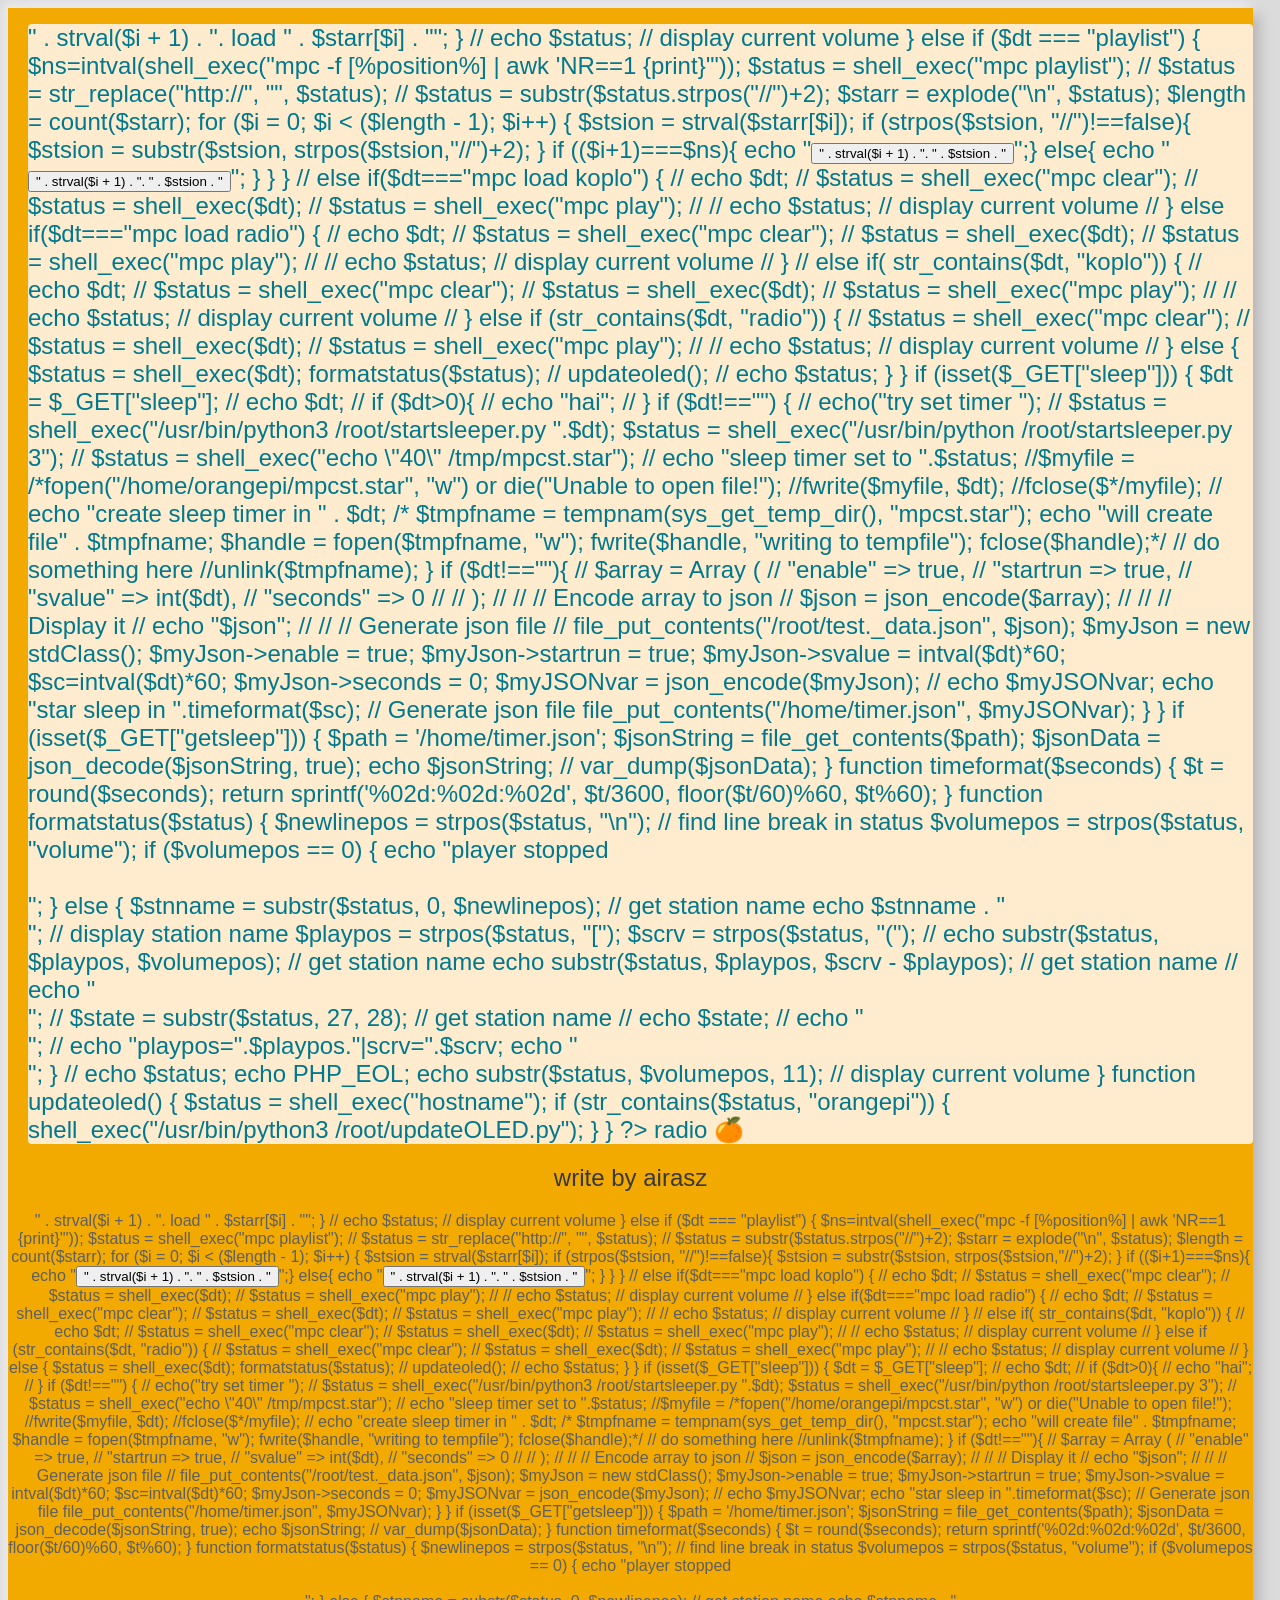
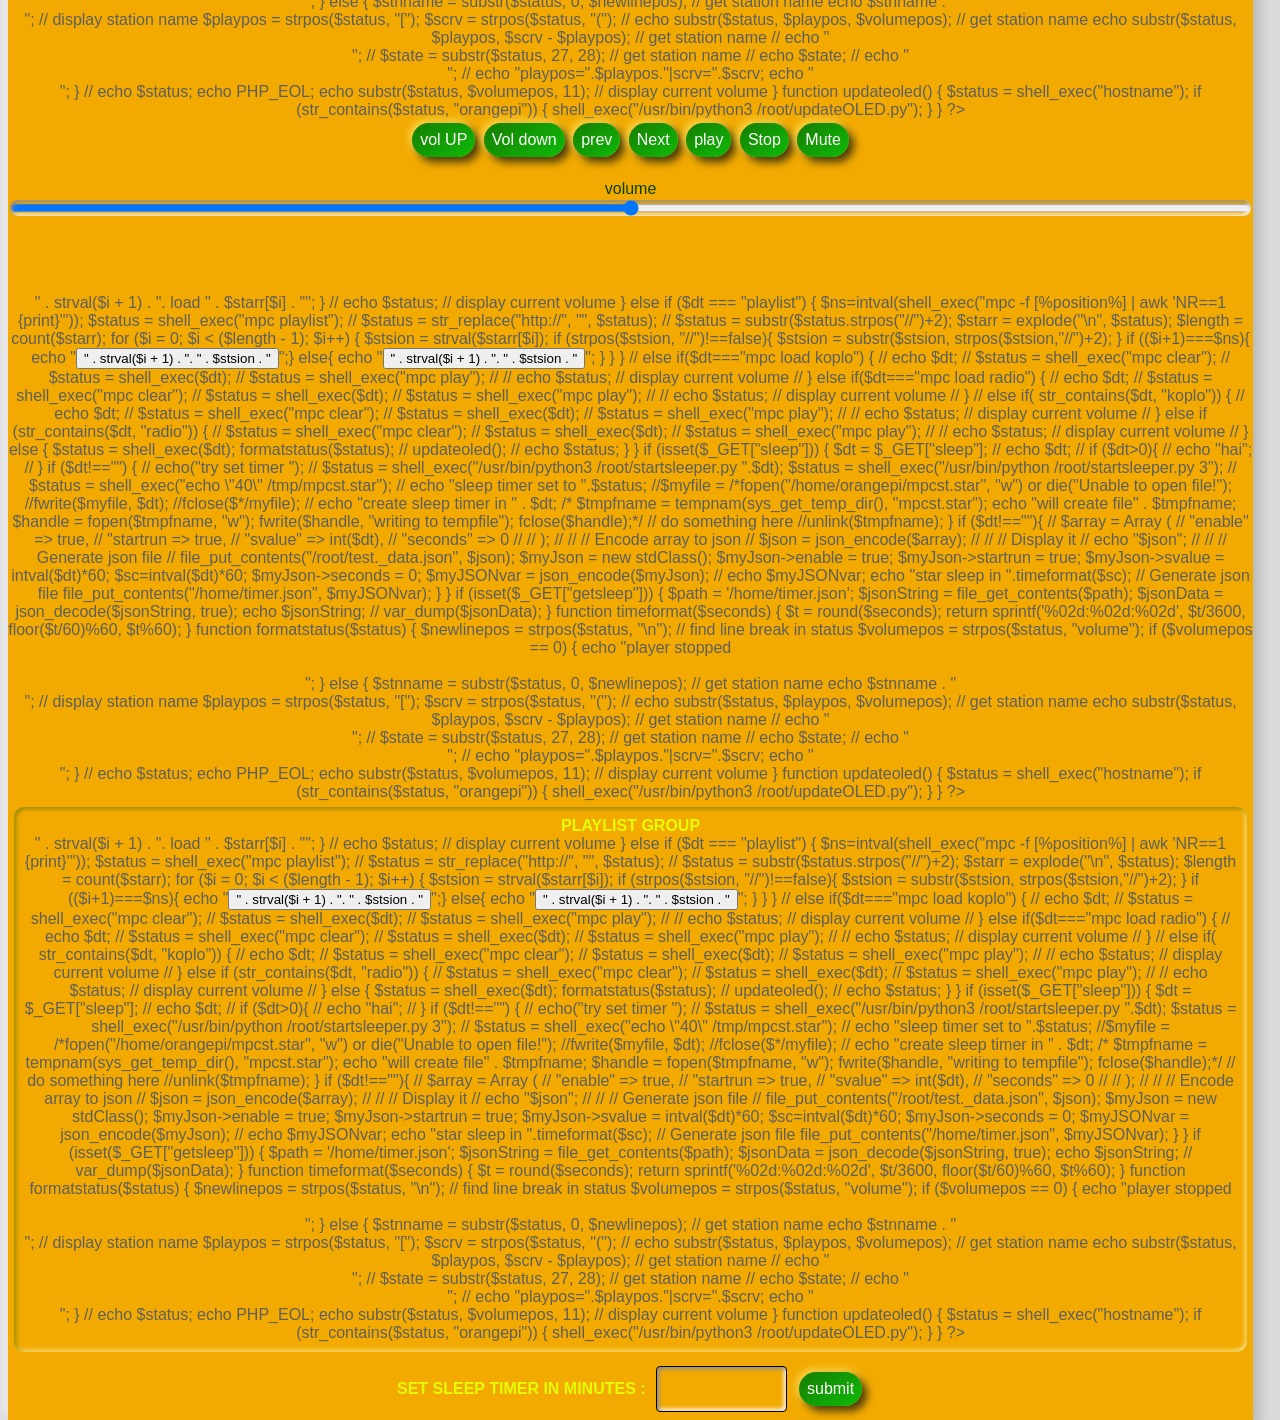
==== webserver/apache-php/index.html @ 3d8550b6 "moving to subfolder" ====
<!DOCTYPE html>
<!--
design by airasz
-->
<html>
  <head>
    <title>oradio v 0.1</title>
    <link rel="shortcut icon" type="image/x-icon" href="favicon.ico" />
    <meta name="viewport" content="width=device-width, initial-scale=1">
    <meta http-equiv="cache-control" content="no-cache" />
    <meta http-equiv="Pragma" content="no-cache" />
    <meta http-equiv="Cache-Control" content="no-store" />
    <link rel="stylesheet" type="text/css" href="radio.css  ">
    <link rel="stylesheet" type="text/css" href="style.css">
    <link rel="stylesheet" type="text/css" id="colorscheme">
    <script src="oradio.js"></script>
    <!-- <link rel="script" type="text/js" href="app.js"> -->
    <!-- <script type="text/javascript" src="https://unpkg.com/xlsx@0.15.1/dist/xlsx.full.min.js"></script> -->
    <!-- <script src="https://cdnjs.cloudflare.com/ajax/libs/xlsx/0.17.5/xlsx.min.js"></script> -->
    <!-- <script type="text/javascript" src="xlsx.full.js"></script> -->
    <!-- <script type="text/javascript" src="xlsx.min.js"></script> -->
  </head>
  <body onload="loadonce()" style="background-color: #dbdbdb;">
    <div id="loading" style="position: fixed; z-index: 1000; width: 100vw;
height: 100vh; top: 0; left: 0; display: flex; justify-content: center;
align-items: center; display: none;">
      <span>Wait...</span>
      <!-- Loading spinner goes here -->
    </div>
    <div class="main">
      <div class="card_switch">
        <h1 id="title">oradio</h1>
        <h2 id="cname">write by airasz</h2>
        <!-- <div id="info" style="min-height: 1cm;"></div> -->
        <div class="card-body" id="card-body">
          <div id="radiostatus"></div>
          <div id="sleepinfo"></div>
        </div>
        <!-- and class card-body-->
        <button class="button1" onclick="sendcmd('mpc volume %2B5')">
          <a>vol UP</a>
        </button>
        <button class="button1" onclick="sendcmd('mpc volume %2D5')">
          <a>Vol down</a>
        </button>
        <button class="button1" onclick="sendcmd('mpc prev')">
          <a>prev</a>
        </button>
        <button class="button1" onclick="sendcmd('mpc next')">
          <a>Next</a>
        </button>
        <button class="button1" id="bplay" onclick="sendcmd('mpc toggle')">
          <a>play/pause</a>
        </button>
        <button class="button1" id="bstop   " onclick="sendcmd('mpc stop')">
          <a>Stop</a>
        </button>
        <button class="button1" onclick="sendcmd('mpc volume 0')">
          <a>Mute</a>
        </button>
        <br>
        <div class="card-body text-center" style="margin-bottom: 10px;">
          <div class="contr" style="display: grid;">
            <p3>volume</p3>
            <input id="svol" type="range" min="0" max="100" value="%volume%" class="slider" name="set_volume" onchange="setvol()" style="min-width: 280px;">
          </div>
        </div>
        <p>
          <br>
        <p>
        <div style="display: none;">
          <button class="button1" onclick="sendcmd('mpc play 1')">
            <a>Radio Rodja Low</a>
          </button>
          <button class="button1" onclick="sendcmd('mpc play 2')">
            <a>Radio Radio Muslim Jogja</a>
          </button>
          <button class="button1" onclick="sendcmd('mpc play 3')">
            <a>Radio Kita Cirebon</a>
          </button>
          <button class="button1" onclick="sendcmd('mpc play 4')">
            <a>Radio Idzaatulkhair Ponorogo</a>
          </button>
          <button class="button1" onclick="sendcmd('mpc play 5')">
            <a>Radio DCS Madiun</a>
          </button>
          <button class="button1" onclick="sendcmd('mpc play 6')">
            <a>Radio Madinah 107.7 FM Madiun</a>
          </button>
          <button class="button1" onclick="sendcmd('mpc play 7')">
            <a>Radio Rodja Bandung</a>
          </button>
          <button class="button1" onclick="sendcmd('mpc play 8')">
            <a>Radio Hidayah 103.4 FM Pekanbaru</a>
          </button>
          <button class="button1" onclick="sendcmd('mpc play 9')">
            <a>Radio Rodja Majalengka</a>
          </button>
          <button class="button1" onclick="sendcmd('mpc play 10')">
            <a>Rodja TV</a>
          </button>
          <button class="button1" onclick="sendcmd('mpc play 11')">
            <a>Radio Tarbiyah Sunnah</a>
          </button>
          <button class="button1" onclick="sendcmd('mpc play 12')">
            <a>Radio Shahabat Muslim</a>
          </button>
          <button class="button1" onclick="sendcmd('mpc play 13')">
            <a>Radio Muadz</a>
          </button>
          <button class="button1" onclick="sendcmd('mpc play 14')">
            <a>Radio Rodja HQ</a>
          </button>
          <button class="button1" onclick="sendcmd('mpc play 15')">
            <a>Radio Suara Al-Iman</a>
          </button>
          </a>
          </button>
        </div>
        <div class="buttonstation" id="stations"></div>
        <div class="groupbox">
          <p4>Playlist Group</p4>
          <div class="buttonstation" id="playlists"></div>
        </div>
        <div>
                <div class="ceditbox" id="cedit1">
                  <p4>
                    set sleep timer in minutes :
                  </p4>
                  <input class="form_data" type="text" id="tval" name="nama" onfocus="this.value=''"
                    style="color:darkslategray;min-width: 3cm;align-content: flex-start;"><br>
                    <button type="button" name="submit" id="submit" class="button1" onclick="setsleep(); return true;">submit</button>
                </div>
        </div>
        <!-- <div><p>play url</p><div style="display: flex;"><input id="purl" type="text" class="slider" name="playurl" onclick="playurl()"
                        style="min-width: 280px;"><button class="button1" onclick="playurl()"><a>play</a></button></div></div> -->
      </div>
      <!-- and class card_switch-->
    </div>
    <!-- end div main -->
  </body>
  <script>
    // document.getElementById("defaultOpen").click();
  </script>
  <script type="application/javascript"></script>
</html>
---- webserver/apache-php/radio.css ----
body {
    background-color: lightblue;
    font-family: Arial, Helvetica, sans-serif;
}

h1 {
    color: navy;
    margin-left: 20px;
    font-size: 150%
}

ul {
    list-style-type: none;
    margin: 0;
    margin-left: -10px;
    overflow: hidden;
    background-color: #2C3E50;
    position: fixed;
    top: 0;
    width: 100%;
    z-index: 100;
}

li .pull-left {
    float: left;
}

li .pull-right {
    float: right;
}

li a {
    display: block;
    color: white;
    text-align: center;
    padding: 14px 16px;
    text-decoration: none;
}

li a:hover,
a.active {
    background-color: #111;
}

.button {
    min-width: 90px;
    height: 30px;
    background-color: #128F76;
    border: none;
    color: white;
    text-align: center;
    text-decoration: none;
    display: inline-block;
    font-size: 16px;
    margin: 8px 2px;
    cursor: pointer;
    border-radius: 10px;
    white-space: nowrap;
}

.buttonr {
    background-color: #D62C1A;
}

.buttons {
    background-color: #8F8C8A;
}

.select {
    width: 160px;
    height: 32px;
    padding: 5px;
    background: white;
    font-size: 16px;
    line-height: 1;
    border: 1;
    border-radius: 5px;
    -webkit-border-radius: 5px;
    -moz-border-radius: 5px;
    -webkit-appearance: none;
    border: 1px solid black;
    border-radius: 10px;
}

.selectw {
    width: 410px;
}

input[type="text"] {
    margin: 0;
    height: 28px;
    background: white;
    font-size: 16px;
    appearance: none;
    box-shadow: none;
    border-radius: 5px;
    -webkit-border-radius: 5px;
    -moz-border-radius: 5px;
    -webkit-appearance: none;
    border: 1px solid black;
    border-radius: 10px;
}

input[type="text"]:focus {
    outline: none;
}

input[type=submit] {
    width: 200px;
    height: 40px;
    background-color: #128F76;
    border: none;
    color: white;
    text-align: center;
    text-decoration: none;
    display: inline-block;
    font-size: 16px;
    margin: 4px 2px;
    cursor: pointer;
    border-radius: 5px;
}

textarea {
    width: 80;
    height: 25;
    border: 1px solid black;
    border-radius: 10px;
    padding: 5px;
    font-family: Courier, "Lucida Console", monospace;
    background-color: white;
    resize: none;
}



/* .slider{
    background: none;
    
} */
/* .cont_slider{
           border-radius: 14px;
    -webkit-appearance: none;
    width: 100%;
    max-width: 300px;
    height: 24px;
    background: #e4e3e3;
    outline: none;
    opacity: 0.7;
    padding-top: 2px;
    -webkit-transition: .2s;
    transition:  0.2s;
               box-shadow:  inset 4px 3px 4px #a3a3a3,inset -4px -3px 4px rgb(255, 255, 255); 

} */

.slider:hover {
    opacity: 1;
}

.slider::-webkit-slider-thumb {
    -webkit-appearance: none;
    appearance: none;
    width: 25px;
    height: 25px;
    background: #04AA6D;
    cursor: pointer;
}


.slider::-moz-range-thumb {
    width: 22px;
    height: 22px;
    /* background: rgb(255, 255, 255); */
    cursor: pointer;
    border: 0px;
    border-radius: 14px;
    background: linear-gradient(145deg, #ffffff, #d8d6d6);
    box-shadow: 5px 5px 8px #8a8a8a, -2px -2px 8px #fff;
}
---- webserver/apache-php/style.css ----
:root {
  --out_wide: 15px 15px 30px #919191, -15px -15px 30px #ffffff;
  --out_short: 6px 6px 16px #919191, -6px -6px 10px #ffffff;
  --ins: inset 2px 2px 4px #8a8a8a, inset -2px -2px 4px rgb(255, 255, 255);
}

html {
  font-family: Arial;
  display: inline-block;
  margin: 0px auto;
  text-align: center;
  height: 100%;
}

.main {
  display: flex;
  /* box-shadow: 6px 6px 12px #b3b0b0, -2px -2px 12px #fff; */
  /* border-radius: 10px; */
}

h1 {
  color: rgb(0, 120, 141);
  font-family: Arial, Helvetica, sans-serif;
  text-align: left;
  font-weight: lighter;
  /* font-size: 56px; */
  /* padding: 0vh; */
}

p {
  font-size: 1.5rem;
}

input[type="submit"],
input[type="reset"],
input[type="option"] {
  border: chartreuse;
  border: solid 0px orange;
  color: rgb(107, 107, 106);
  padding: 10px;
  text-align: center;
  text-decoration: none;
  border-radius: 30px;
  display: flexbox;
  font-size: 16px;
  margin: 4px 2px;
  font-weight: bold;
  cursor: pointer;
  background: linear-gradient(145deg, #d3d3d3, #ffffff);
  box-shadow:
    5px 5px 8px #8a8a8a,
    -2px -2px 8px #fff;
}

input[type="text"] {
  /* width: 10%; */
  /* min-width: 1cm; */
  display: flex;
  width: 2cm;
  padding: 8px 8px;
  margin: 8px 0;
  margin-right: 10px;
  margin-left: 10px;
  /* box-sizing: border-box; */
  /* border: 0px solid rgb(184, 204, 0); */
  border-radius: 4px;
  /* background-color: rgb(233, 231, 231); */
  background-color: transparent;
  /* color: rgb(0, 75, 4); */
  text-size-adjust: 32px;
  text-align: center;
  /* border-radius: 50px; */
  /* background: linear-gradient(145deg, #d3d3d3, #ffffff);
      box-shadow:  10px 10px 18px #e0e0e0, -2px -2px 18px #fff; */
  box-shadow:
    inset 2px 2px 4px #8a8a8a,
    inset -2px -2px 4px rgb(255, 255, 255);
}

input[type="submit"]:hover {
  background-color: yellow;
  color: rgb(36, 29, 1);
}

::placeholder {
  /* Chrome, Firefox, Opera, Safari 10.1+ */
  color: rgb(139, 139, 139);
  opacity: 1;
  /* Firefox */
}

.menu li {
  display: inline;
  margin: 20px;
  /* background-color: #008CBA; */
}

.button1 {
  /*     color: rgb(78, 75, 75); */
  padding: 8px;
  border: 0px;
  font-size: 16px;
  margin: 4px 2px;
  /* border-radius: 10px; */
  /*     background: linear-gradient(145deg, #d3d3d3, #ffffff); */
  box-shadow:
    5px 5px 8px #8a8a8a,
    -2px -2px 8px #fff;
  cursor: pointer;
}

.button1:active {
  /*     color: rgb(78, 75, 75); */
  padding: 8px;
  border: 0px;
  font-size: 16px;
  margin: 4px 2px;
  cursor: pointer;
  /* border-radius: 50px; */
  /* background: linear-gradient(145deg, #d3d3d3, #ffffff);
                    box-shadow:  10px 10px 18px #e0e0e0, -2px -2px 18px #fff; */

  /*     background: linear-gradient(145deg, #d3d3d3, #ffffff); */
  box-shadow:
    inset 2px 2px 4px #8a8a8a,
    inset -2px -2px 4px rgb(255, 255, 255);
  cursor: pointer;
}

.port {
  padding: 8px;
  border: 0px;
  font-size: 14px;
  margin: 4px 2px;
  cursor: pointer;
  border-radius: 50px;
  background: linear-gradient(145deg, #d4d4d4, #f3f3f3);
  box-shadow:
    6px 6px 12px #b3b0b0,
    -2px -2px 12px #fff;
}

.port:active {
  padding: 8px;
  border: 0px;
  font-size: 14px;
  margin: 4px 2px;
  cursor: pointer;

  border-radius: 50px;
  background: linear-gradient(145deg, #d4d4d4, #f3f3f3);
  box-shadow:
    inset 2px 2px 4px #8a8a8a,
    inset -2px -2px 4px rgb(255, 255, 255);
}

.units {
  font-size: 1.2rem;
}

.sensor-labels {
  font-size: 1.5rem;
  vertical-align: middle;
  padding-bottom: 15px;
}

.card_switch {
  /* Add shadows to create the "card" effect */
  box-shadow:
    6px 6px 12px #b3b0b0,
    -2px -2px 12px #fff;
  /* flex-wrap: inherit; */
  transition: 0.3s;
  color: rgb(95, 95, 95);
  margin-top: 0mm;
  display: block;
  background-color: #dbdbdb;
  /* border-radius: 10px; */
  margin-right: 5mm;
  /* padding-bottom: 5mm; */
  min-width: 9cm;
  align-items: left;
  justify-content: left;
  /* display: flex; */
  justify-items: left;
  /* position: relative; */
  flex-flow: row wrap;
  /* flex-wrap: inherit; */
  flex-direction: column;
  display: inline-block;
  /* box-shadow: 12px 12px 12px #b3b0b0, -4px -4px 12px #fff; */
  /*centering card
    /* flex-wrap: wrap; */
  /* position: relative; */
  /* flex-direction: row; */
  /* word-wrap: break-word; */
  /* banana */
}

.Action {
  align-items: left;
  justify-content: left;
  /* display: flex; */
  justify-items: left;
  /* position: relative; */
  /*            flex-flow:     row wrap; */
  /* flex-wrap: inherit; */
  /* flex-direction: row; */
  display: inline;
}

/* On mouse-over, add a deeper shadow */
.card_switch:hover {
  /* box-shadow: 0 10px 20px rgba(0, 0, 0, 0.8); */
  box-shadow:
    12px 12px 12px #b3b0b0,
    -4px -4px 12px #fff;
}

h2 {
  color: rgb(56, 56, 56);
  font-family: Arial, Helvetica, sans-serif;
  text-align: center;
  font-weight: lighter;
}

div p3 {
  text-align: center;
  color: #074204;
  font-family: sans-serif;
  /* background-color: teal; */
  display: block;
  margin-top: 5mm;
}

div p5 {
  text-align: center;
  font-family: sans-serif;
  color: rgb(65, 0, 22);
  /* background-color: teal; */
  display: block;
  margin-top: 5mm;
}

/* https://blogfonts.com/download/p-53339-1/Predator.file */
div p4 {
  text-size-adjust: 14pt;
  text-transform: uppercase;
  /* margin-left: 5mm; */
  font-family: Arial, Helvetica, sans-serif;
  font-style: normal;
  font-weight: bold;
  text-align: center;
  justify-content: center;
  align-content: center;
  color: #e3fc05;
}

div p6 {
  text-size-adjust: 10pt;
  /* text-transform: uppercase; */
  /* margin-left: 5mm; */
  font-family: Arial, Helvetica, sans-serif;
  font-style: normal;
  /* font-weight: bold; */
  color: wheat;
  /* color: rgb(242, 248, 188); */
  /* font-family: 'Segoe UI', sans-serif; */
  text-align: center;
}

._form {
  flex-wrap: wrap;
  display: flex;
  margin: auto;
}

.groupbox {
  display: grid;
  /* margin: auto; */
  margin: 6px;
  padding: 10px;
  justify-content: center;
  align-items: center;
  border-radius: 10px;
}

.groupboxx {
  display: block;
  /* margin: auto; */
  margin: 6px;
  padding: 10px;
  justify-content: center;
  align-items: center;
  border-radius: 10px;
  box-shadow:
    inset 2px 2px 4px #8a8a8a,
    inset -2px -2px 4px rgb(255, 255, 255);
}

.ceditbox {
  display: flex;
  margin: auto;
  justify-content: center;
  align-items: center;
}

.veditbox {
  display: flex;
  margin: auto;
  justify-content: center;
  align-items: center;
}

.edit {
  padding-left: 6px;
  padding-right: 6px;
  display: block;
  margin: 6px;
  color: rgb(95, 95, 95);
  /* width: 100px; */
  /* flex-wrap: wrap; */
  border-radius: 10px;
  background-color: #dbdbdb;
  /* background: linear-gradient(145deg, #d3d3d3, #ffffff);  */

  /* box-shadow: inset 2px 2px 6px #8a8a8a, inset -2px -2px 6px rgb(255, 255, 255); */
  box-shadow:
    6px 6px 12px #b3b0b0,
    -2px -2px 12px #fff;
}

/* Style the tab */

/* Style the buttons inside the tab */
.tab button {
  background-color: rgb(158, 158, 158);
  border: none;
  outline: none;
  cursor: pointer;
  padding: 14px 16px;
  transition: 0.3s;
  color: rgb(70, 70, 70);
  font-size: 17px;
}

/* Change background color of buttons on hover */
.tab button:hover {
  background-color: rgb(253, 253, 253);
}

/* Create an active/current tablink class */
.tab button.active {
  background-color: rgb(221, 221, 221);
  color: rgb(29, 29, 29);
}

/* Style the tab content */
.tabcontent {
  display: none;
  padding: 6px 12px;
  /* border: 1px solid #ccc; */
  border-top: none;
  background-color: rgb(221, 221, 221);
}

.switchled {
  position: relative;
  /* display: inline-block; */
  width: 60px;
  height: 34px;

  margin-left: 3mm;
  margin-right: 3mm;
}

.switchled input {
  opacity: 0;
  width: 0;
  height: 0;
}

.switch_led {
  background-color: rgb(61, 61, 61);
  align-items: center;
  /* centervertical/*
          padding-left: 10mm;
          padding-right: 10mm;
          /* padding-bottom: 10mm; */
  justify-content: center;
  display: flex;
}

/* The slider */
.slider {
  /* position: absolute; */
  cursor: pointer;
  top: 0;
  /* left: 0; */
  right: 0;
  bottom: 0;
  border-radius: 20px;
  /* background-color: rgb(230, 34, 34); */
  box-shadow:
    inset 2px 2px 4px #8a8a8a,
    inset -2px -2px 4px rgb(255, 255, 255);
  -webkit-transition: 0.4s;
  transition: 0.4s;
}

.slider:before {
  /* position: absolute; */
  content: "";
  height: 26px;
  width: 26px;
  /* left: 4px; */
  bottom: 4px;
  border-radius: 50%;
  /* background-color: rgb(230, 22, 22); */
  background: linear-gradient(145deg, #ffffff, #b3b1b1);
  box-shadow:
    5px 5px 8px #8a8a8a,
    -2px -2px 8px #fff;
  /* box-shadow: 5px 5px 8px #8a8a8a, -2px -2px 8px #fff; */
  -webkit-transition: 0.4s;
  transition: 0.4s;
}

input:checked + .slider {
  /* background-color: rgb(95, 248, 215); */

  /* background-color: rgb(126, 126, 126); */
}

input:focus + .slider {
  /* box-shadow: 0 0 1px #2196F3; */

  box-shadow:
    inset 2px 2px 4px #8a8a8a,
    inset -2px -2px 4px rgb(255, 255, 255);
}

input:checked + .slider:before {
  -webkit-transform: translateX(26px);
  -ms-transform: translateX(26px);
  transform: translateX(26px);
}
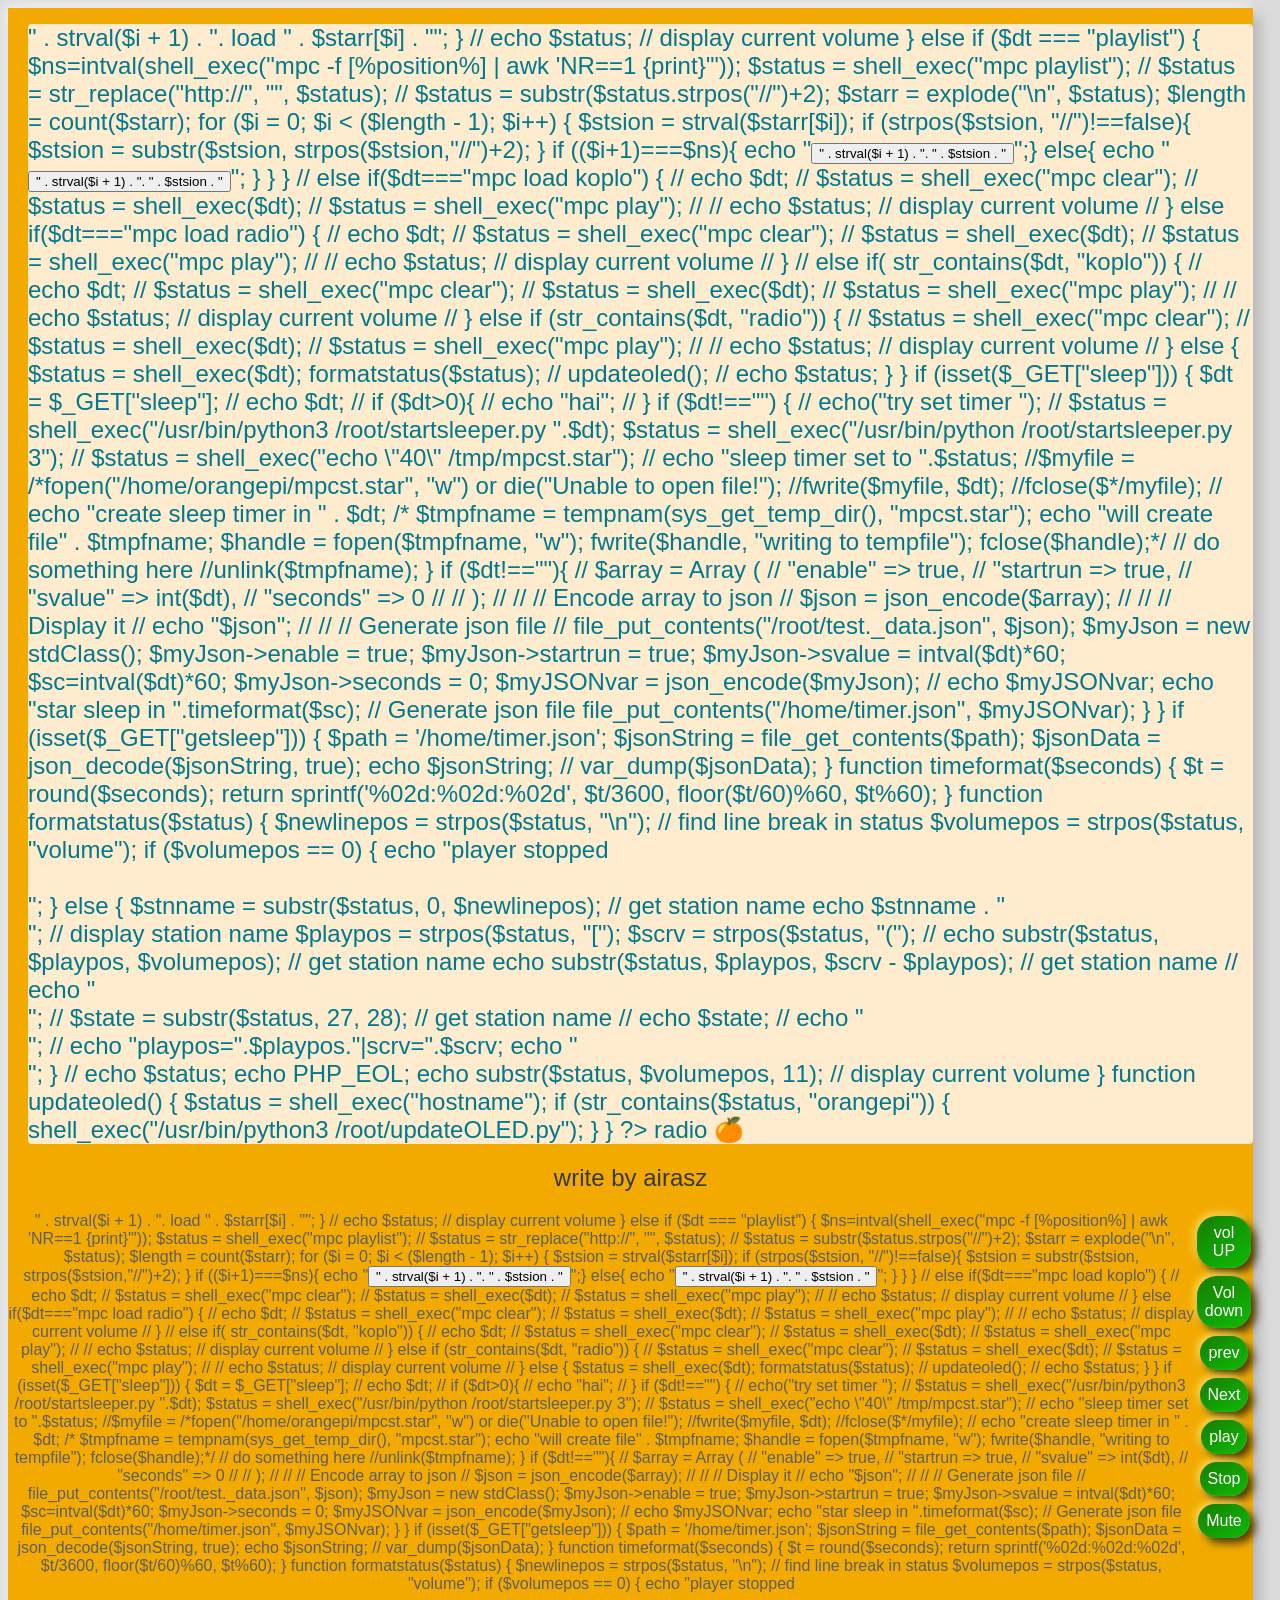
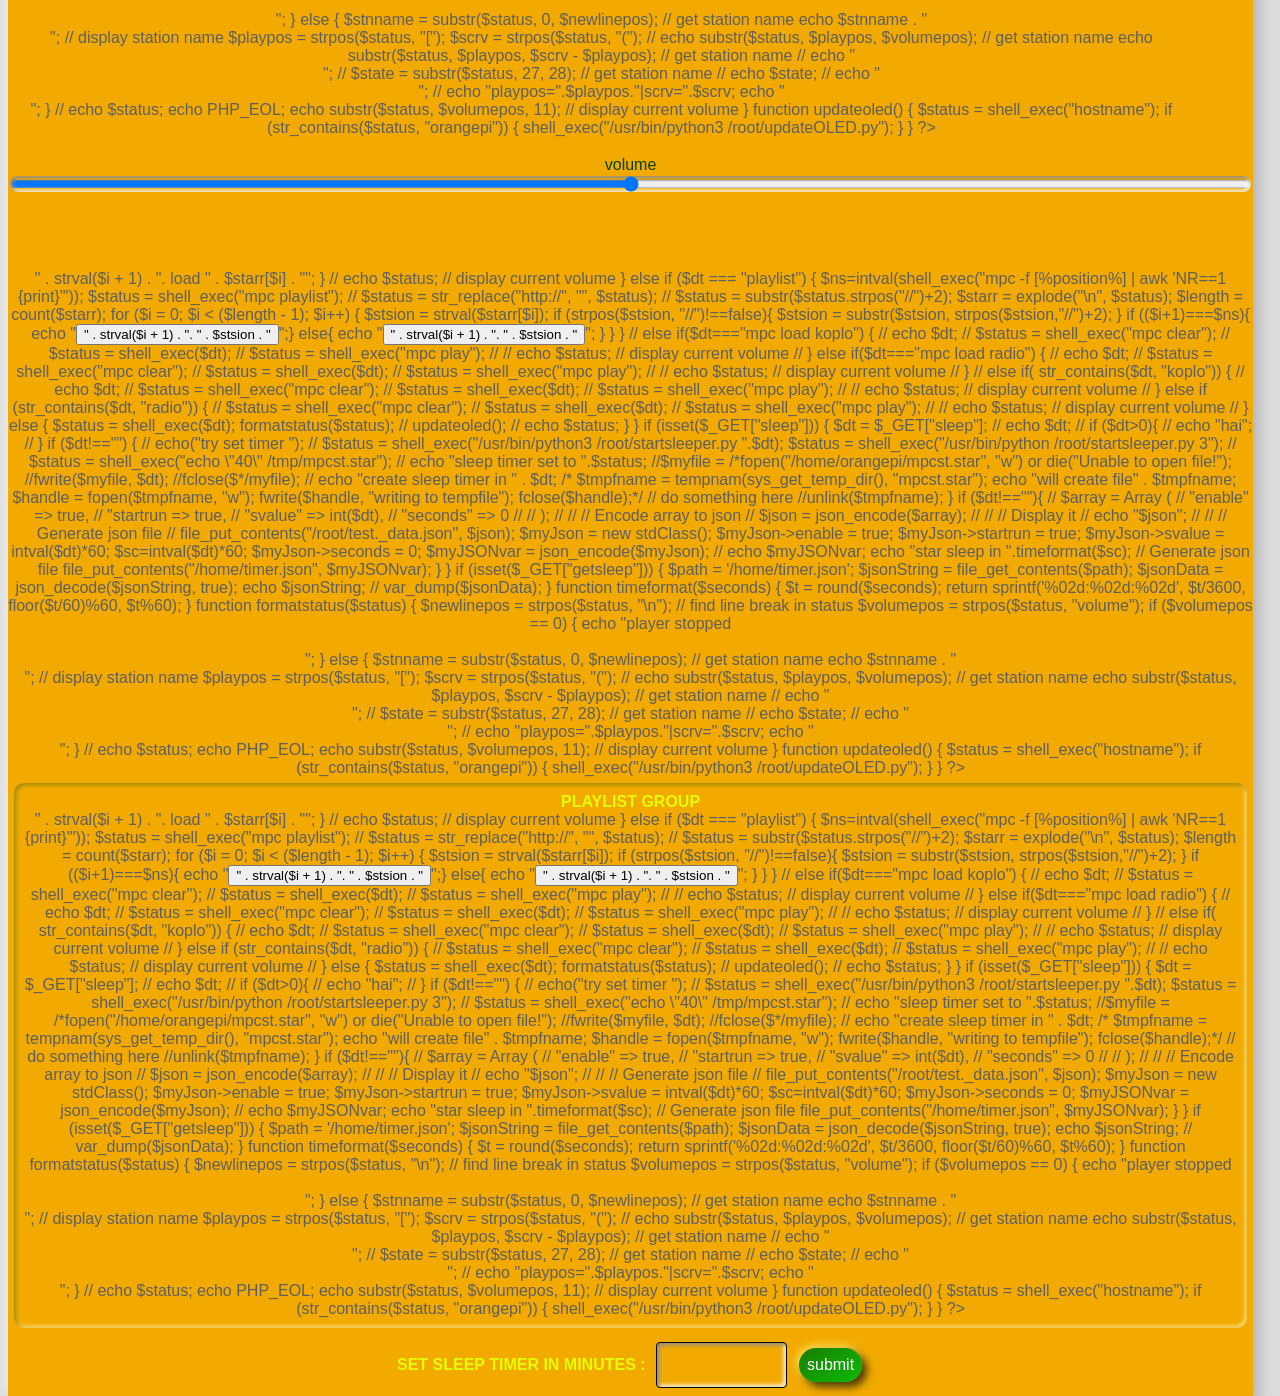
==== commit 96149c94: "x" ====
--- a/webserver/apache-php/index.html
+++ b/webserver/apache-php/index.html
@@ -32,11 +32,14 @@
         <h1 id="title">oradio</h1>
         <h2 id="cname">write by airasz</h2>
         <!-- <div id="info" style="min-height: 1cm;"></div> -->
+
+        <div style="display:flex">
         <div class="card-body" id="card-body">
           <div id="radiostatus"></div>
           <div id="sleepinfo"></div>
         </div>
         <!-- and class card-body-->
+        <div style="display:inline-block">
         <button class="button1" onclick="sendcmd('mpc volume %2B5')">
           <a>vol UP</a>
         </button>
@@ -59,6 +62,9 @@
           <a>Mute</a>
         </button>
         <br>
+        </div>
+
+        </div>
         <div class="card-body text-center" style="margin-bottom: 10px;">
           <div class="contr" style="display: grid;">
             <p3>volume</p3>
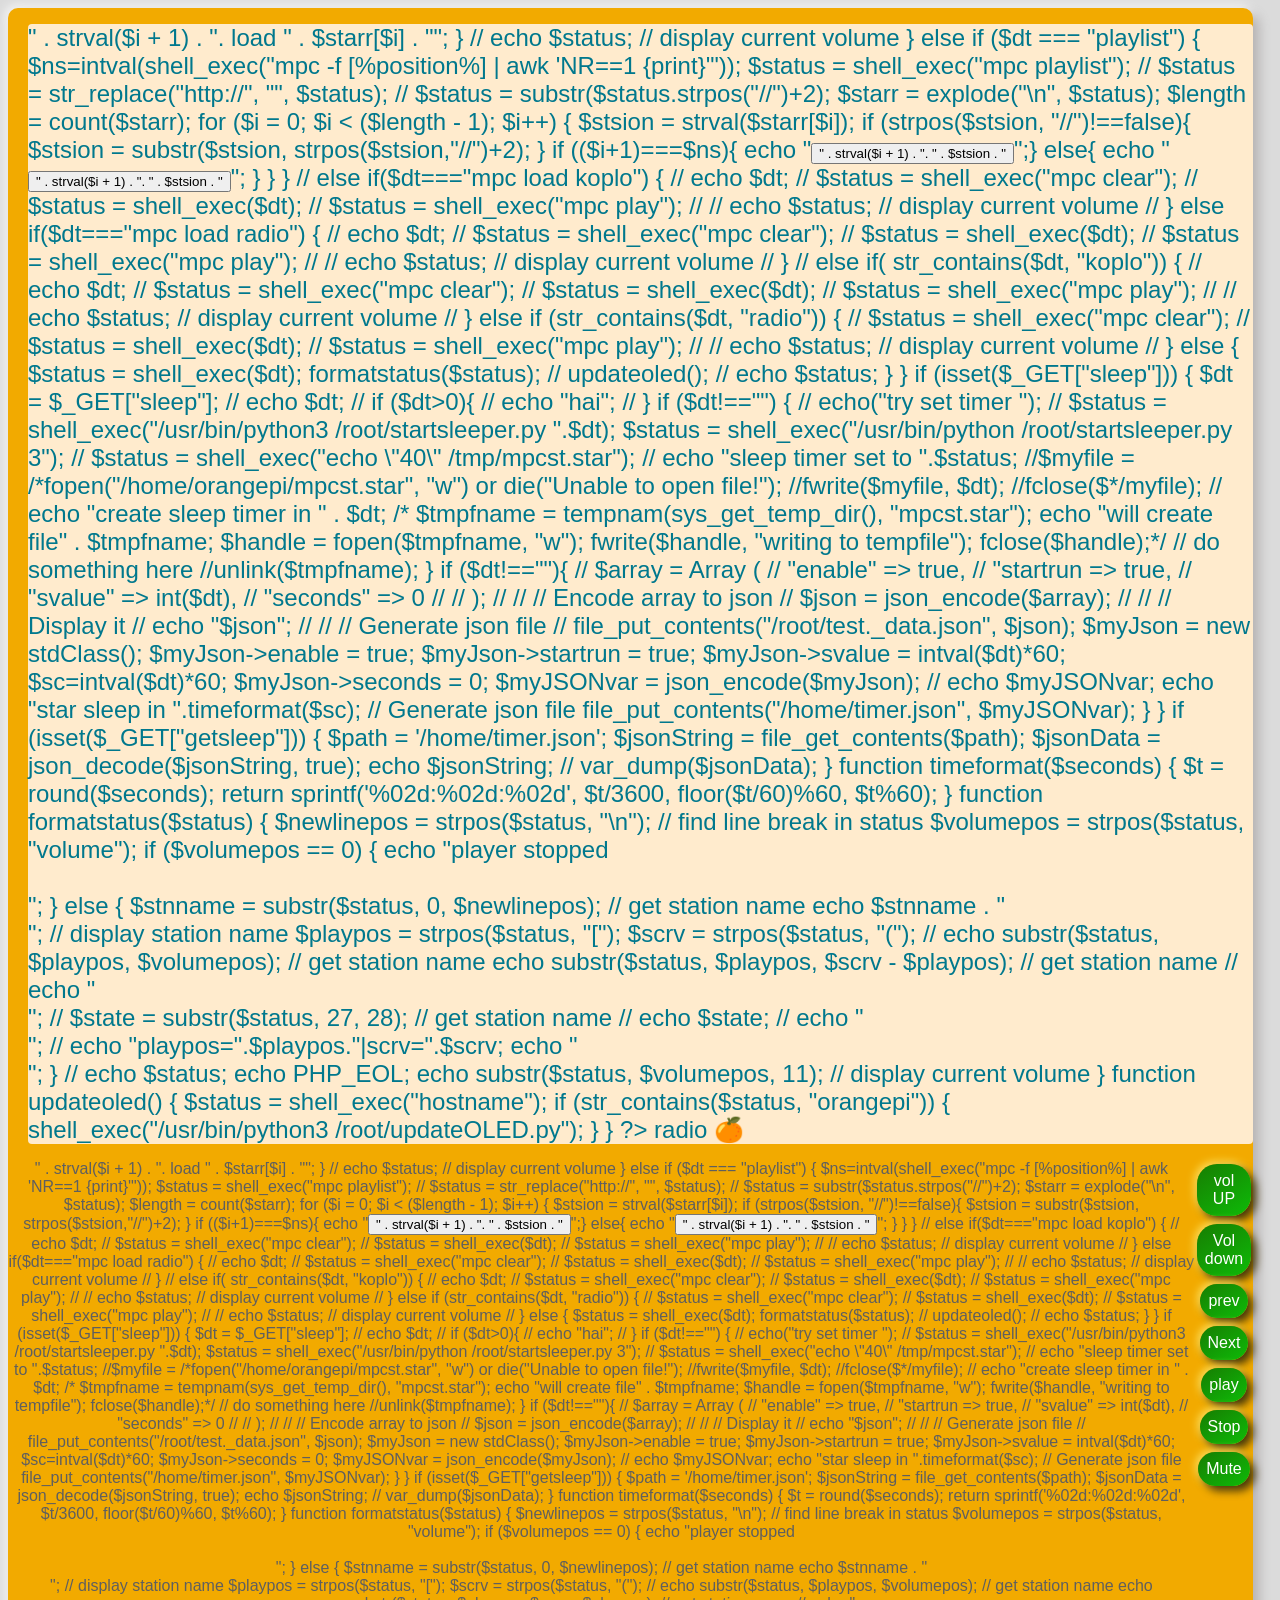
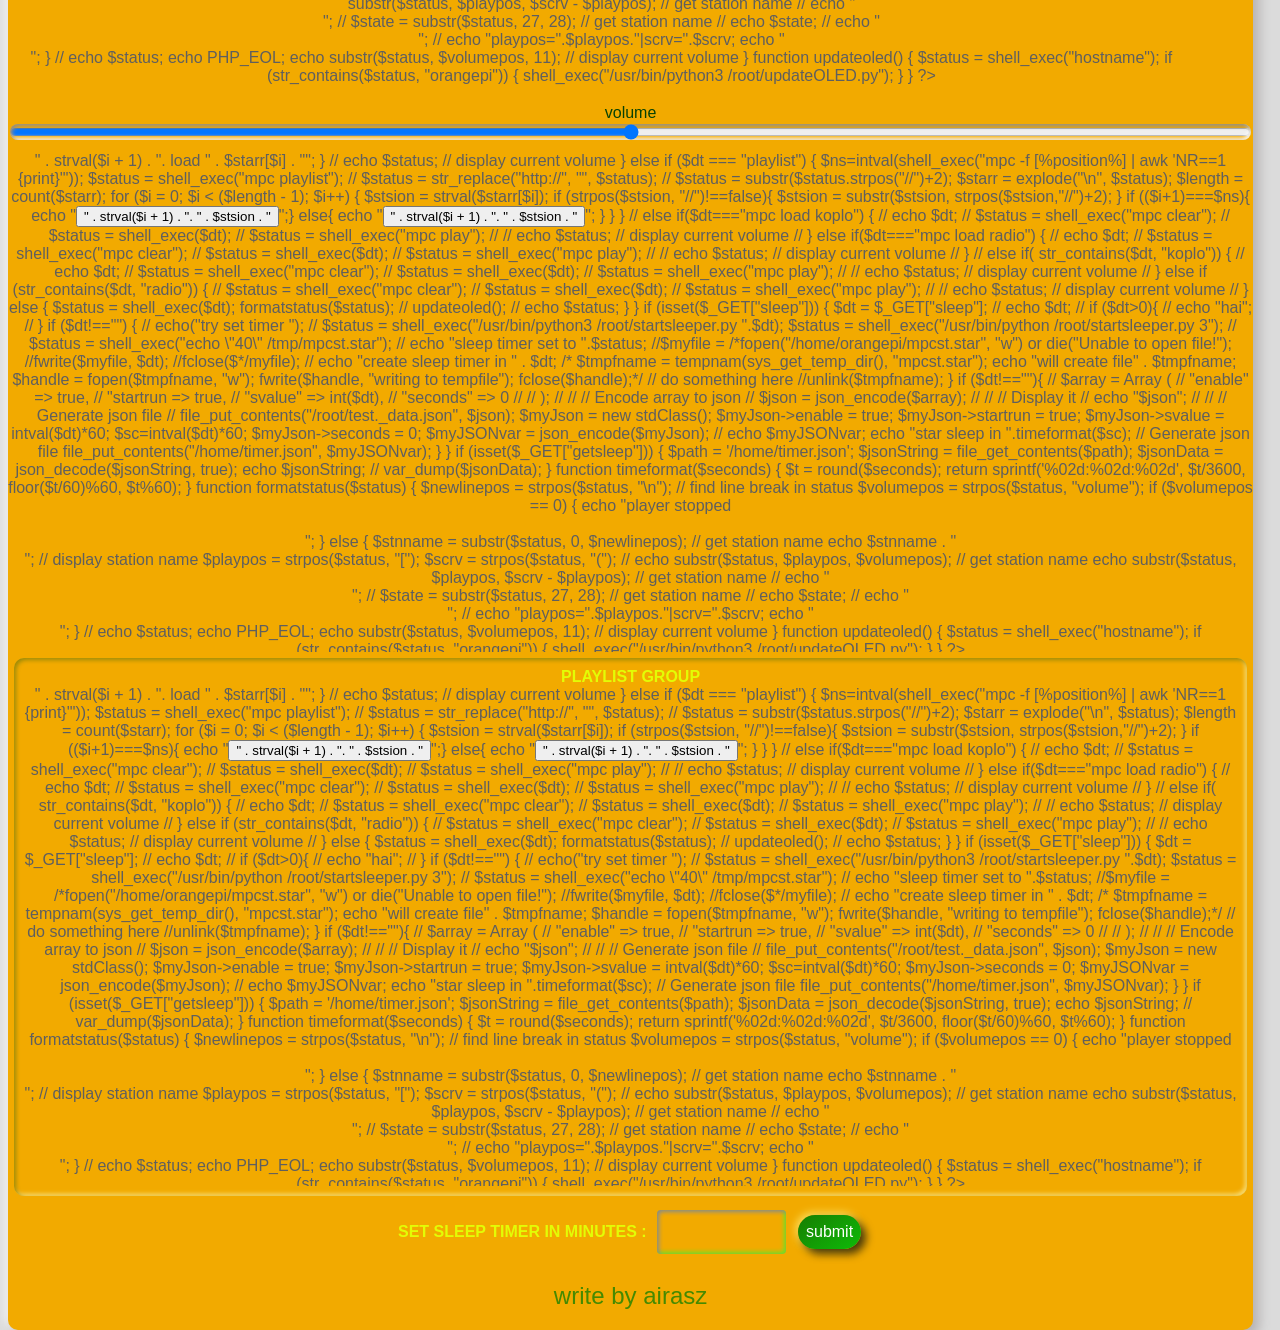
==== commit 6bc5007c: "aa" ====
--- a/webserver/apache-php/index.html
+++ b/webserver/apache-php/index.html
@@ -3,150 +3,105 @@
 design by airasz
 -->
 <html>
-  <head>
-    <title>oradio v 0.1</title>
-    <link rel="shortcut icon" type="image/x-icon" href="favicon.ico" />
-    <meta name="viewport" content="width=device-width, initial-scale=1">
-    <meta http-equiv="cache-control" content="no-cache" />
-    <meta http-equiv="Pragma" content="no-cache" />
-    <meta http-equiv="Cache-Control" content="no-store" />
-    <link rel="stylesheet" type="text/css" href="radio.css  ">
-    <link rel="stylesheet" type="text/css" href="style.css">
-    <link rel="stylesheet" type="text/css" id="colorscheme">
-    <script src="oradio.js"></script>
-    <!-- <link rel="script" type="text/js" href="app.js"> -->
-    <!-- <script type="text/javascript" src="https://unpkg.com/xlsx@0.15.1/dist/xlsx.full.min.js"></script> -->
-    <!-- <script src="https://cdnjs.cloudflare.com/ajax/libs/xlsx/0.17.5/xlsx.min.js"></script> -->
-    <!-- <script type="text/javascript" src="xlsx.full.js"></script> -->
-    <!-- <script type="text/javascript" src="xlsx.min.js"></script> -->
-  </head>
-  <body onload="loadonce()" style="background-color: #dbdbdb;">
-    <div id="loading" style="position: fixed; z-index: 1000; width: 100vw;
+
+<head>
+  <title>oradio v 0.1</title>
+  <link rel="shortcut icon" type="image/x-icon" href="favicon.ico" />
+  <meta name="viewport" content="width=device-width, initial-scale=1">
+  <meta http-equiv="cache-control" content="no-cache" />
+  <meta http-equiv="Pragma" content="no-cache" />
+  <meta http-equiv="Cache-Control" content="no-store" />
+  <link rel="stylesheet" type="text/css" href="radio.css  ">
+  <link rel="stylesheet" type="text/css" href="style.css">
+  <link rel="stylesheet" type="text/css" id="colorscheme">
+  <script src="oradio.js"></script>
+  <!-- <link rel="script" type="text/js" href="app.js"> -->
+  <!-- <script type="text/javascript" src="https://unpkg.com/xlsx@0.15.1/dist/xlsx.full.min.js"></script> -->
+  <!-- <script src="https://cdnjs.cloudflare.com/ajax/libs/xlsx/0.17.5/xlsx.min.js"></script> -->
+  <!-- <script type="text/javascript" src="xlsx.full.js"></script> -->
+  <!-- <script type="text/javascript" src="xlsx.min.js"></script> -->
+</head>
+
+<body onload="loadonce()" style="background-color: #dbdbdb;">
+  <div id="loading" style="position: fixed; z-index: 1000; width: 100vw;
 height: 100vh; top: 0; left: 0; display: flex; justify-content: center;
 align-items: center; display: none;">
-      <span>Wait...</span>
-      <!-- Loading spinner goes here -->
-    </div>
-    <div class="main">
-      <div class="card_switch">
-        <h1 id="title">oradio</h1>
-        <h2 id="cname">write by airasz</h2>
-        <!-- <div id="info" style="min-height: 1cm;"></div> -->
+    <span>Wait...</span>
+    <!-- Loading spinner goes here -->
+  </div>
+  <div class="main">
+    <div class="card_switch">
+      <h1 id="title">oradio</h1>
+      <!-- <div id="info" style="min-height: 1cm;"></div> -->
 
-        <div style="display:flex">
+      <div style="display:inline-flex">
         <div class="card-body" id="card-body">
           <div id="radiostatus"></div>
           <div id="sleepinfo"></div>
         </div>
         <!-- and class card-body-->
         <div style="display:inline-block">
-        <button class="button1" onclick="sendcmd('mpc volume %2B5')">
-          <a>vol UP</a>
-        </button>
-        <button class="button1" onclick="sendcmd('mpc volume %2D5')">
-          <a>Vol down</a>
-        </button>
-        <button class="button1" onclick="sendcmd('mpc prev')">
-          <a>prev</a>
-        </button>
-        <button class="button1" onclick="sendcmd('mpc next')">
-          <a>Next</a>
-        </button>
-        <button class="button1" id="bplay" onclick="sendcmd('mpc toggle')">
-          <a>play/pause</a>
-        </button>
-        <button class="button1" id="bstop   " onclick="sendcmd('mpc stop')">
-          <a>Stop</a>
-        </button>
-        <button class="button1" onclick="sendcmd('mpc volume 0')">
-          <a>Mute</a>
-        </button>
-        <br>
+          <button class="button1" onclick="sendcmd('mpc volume %2B5')">
+            <a>vol UP</a>
+          </button>
+          <button class="button1" onclick="sendcmd('mpc volume %2D5')">
+            <a>Vol down</a>
+          </button>
+          <button class="button1" onclick="sendcmd('mpc prev')">
+            <a>prev</a>
+          </button>
+          <button class="button1" onclick="sendcmd('mpc next')">
+            <a>Next</a>
+          </button>
+          <button class="button1" id="bplay" onclick="sendcmd('mpc toggle')">
+            <a>play/pause</a>
+          </button>
+          <button class="button1" id="bstop   " onclick="sendcmd('mpc stop')">
+            <a>Stop</a>
+          </button>
+          <button class="button1" onclick="sendcmd('mpc volume 0')">
+            <a>Mute</a>
+          </button>
+          <br>
         </div>
 
+      </div>
+      <div class="card-body text-center" style="margin-bottom: 10px;">
+        <div class="contr" style="display: grid;">
+          <p3>volume</p3>
+          <input id="svol" type="range" min="0" max="100" value="%volume%" class="slider" name="set_volume"
+            onchange="setvol()" style="min-width: 280px;">
         </div>
-        <div class="card-body text-center" style="margin-bottom: 10px;">
-          <div class="contr" style="display: grid;">
-            <p3>volume</p3>
-            <input id="svol" type="range" min="0" max="100" value="%volume%" class="slider" name="set_volume" onchange="setvol()" style="min-width: 280px;">
-          </div>
+      </div>
+      <div class="buttonstation" id="stations"></div>
+      <div class="groupbox">
+        <p4>Playlist Group</p4>
+        <div class="buttonstation" id="playlists"></div>
+      </div>
+      <div>
+        <div class="ceditbox" id="cedit1">
+          <p4>
+            set sleep timer in minutes :
+          </p4>
+          <input class="form_data" type="text" id="tval" name="nama" onfocus="this.value=''"
+            style="color:darkslategray;min-width: 3cm;align-content: flex-start;"><br>
+          <button type="button" name="submit" id="submit" class="button1"
+            onclick="setsleep(); return true;">submit</button>
         </div>
-        <p>
-          <br>
-        <p>
-        <div style="display: none;">
-          <button class="button1" onclick="sendcmd('mpc play 1')">
-            <a>Radio Rodja Low</a>
-          </button>
-          <button class="button1" onclick="sendcmd('mpc play 2')">
-            <a>Radio Radio Muslim Jogja</a>
-          </button>
-          <button class="button1" onclick="sendcmd('mpc play 3')">
-            <a>Radio Kita Cirebon</a>
-          </button>
-          <button class="button1" onclick="sendcmd('mpc play 4')">
-            <a>Radio Idzaatulkhair Ponorogo</a>
-          </button>
-          <button class="button1" onclick="sendcmd('mpc play 5')">
-            <a>Radio DCS Madiun</a>
-          </button>
-          <button class="button1" onclick="sendcmd('mpc play 6')">
-            <a>Radio Madinah 107.7 FM Madiun</a>
-          </button>
-          <button class="button1" onclick="sendcmd('mpc play 7')">
-            <a>Radio Rodja Bandung</a>
-          </button>
-          <button class="button1" onclick="sendcmd('mpc play 8')">
-            <a>Radio Hidayah 103.4 FM Pekanbaru</a>
-          </button>
-          <button class="button1" onclick="sendcmd('mpc play 9')">
-            <a>Radio Rodja Majalengka</a>
-          </button>
-          <button class="button1" onclick="sendcmd('mpc play 10')">
-            <a>Rodja TV</a>
-          </button>
-          <button class="button1" onclick="sendcmd('mpc play 11')">
-            <a>Radio Tarbiyah Sunnah</a>
-          </button>
-          <button class="button1" onclick="sendcmd('mpc play 12')">
-            <a>Radio Shahabat Muslim</a>
-          </button>
-          <button class="button1" onclick="sendcmd('mpc play 13')">
-            <a>Radio Muadz</a>
-          </button>
-          <button class="button1" onclick="sendcmd('mpc play 14')">
-            <a>Radio Rodja HQ</a>
-          </button>
-          <button class="button1" onclick="sendcmd('mpc play 15')">
-            <a>Radio Suara Al-Iman</a>
-          </button>
-          </a>
-          </button>
-        </div>
-        <div class="buttonstation" id="stations"></div>
-        <div class="groupbox">
-          <p4>Playlist Group</p4>
-          <div class="buttonstation" id="playlists"></div>
-        </div>
-        <div>
-                <div class="ceditbox" id="cedit1">
-                  <p4>
-                    set sleep timer in minutes :
-                  </p4>
-                  <input class="form_data" type="text" id="tval" name="nama" onfocus="this.value=''"
-                    style="color:darkslategray;min-width: 3cm;align-content: flex-start;"><br>
-                    <button type="button" name="submit" id="submit" class="button1" onclick="setsleep(); return true;">submit</button>
-                </div>
-        </div>
-        <!-- <div><p>play url</p><div style="display: flex;"><input id="purl" type="text" class="slider" name="playurl" onclick="playurl()"
+      </div>
+      <!-- <div><p>play url</p><div style="display: flex;"><input id="purl" type="text" class="slider" name="playurl" onclick="playurl()"
                         style="min-width: 280px;"><button class="button1" onclick="playurl()"><a>play</a></button></div></div> -->
-      </div>
-      <!-- and class card_switch-->
+
+
+      <h2 style="color: rgb(69, 138, 0);" id="cname">write by airasz</h2>
     </div>
-    <!-- end div main -->
-  </body>
-  <script>
-    // document.getElementById("defaultOpen").click();
-  </script>
-  <script type="application/javascript"></script>
-</html>
+    <!-- and class card_switch-->
+  </div>
+  <!-- end div main -->
+</body>
+<script>
+  // document.getElementById("defaultOpen").click();
+</script>
+<script type="application/javascript"></script>
+
+</html>
--- a/webserver/apache-php/style.css
+++ b/webserver/apache-php/style.css
@@ -15,7 +15,7 @@
 .main {
   display: flex;
   /* box-shadow: 6px 6px 12px #b3b0b0, -2px -2px 12px #fff; */
-  /* border-radius: 10px; */
+  border-radius: 10px;
 }
 
 h1 {
@@ -62,7 +62,7 @@
   margin-right: 10px;
   margin-left: 10px;
   /* box-sizing: border-box; */
-  /* border: 0px solid rgb(184, 204, 0); */
+  border: 0px solid rgb(184, 204, 0);
   border-radius: 4px;
   /* background-color: rgb(233, 231, 231); */
   background-color: transparent;
@@ -74,7 +74,7 @@
       box-shadow:  10px 10px 18px #e0e0e0, -2px -2px 18px #fff; */
   box-shadow:
     inset 2px 2px 4px #8a8a8a,
-    inset -2px -2px 4px rgb(255, 255, 255);
+    inset -2px -2px 4px rgb(104, 232, 31);
 }
 
 input[type="submit"]:hover {
@@ -95,6 +95,10 @@
   /* background-color: #008CBA; */
 }
 
+.buttonstation {
+  overflow-y: auto;
+  max-height: 500px;
+}
 .button1 {
   /*     color: rgb(78, 75, 75); */
   padding: 8px;
@@ -175,7 +179,7 @@
   margin-top: 0mm;
   display: block;
   background-color: #dbdbdb;
-  /* border-radius: 10px; */
+  border-radius: 10px;
   margin-right: 5mm;
   /* padding-bottom: 5mm; */
   min-width: 9cm;
@@ -197,18 +201,6 @@
   /* banana */
 }
 
-.Action {
-  align-items: left;
-  justify-content: left;
-  /* display: flex; */
-  justify-items: left;
-  /* position: relative; */
-  /*            flex-flow:     row wrap; */
-  /* flex-wrap: inherit; */
-  /* flex-direction: row; */
-  display: inline;
-}
-
 /* On mouse-over, add a deeper shadow */
 .card_switch:hover {
   /* box-shadow: 0 10px 20px rgba(0, 0, 0, 0.8); */
@@ -305,13 +297,6 @@
   align-items: center;
 }
 
-.veditbox {
-  display: flex;
-  margin: auto;
-  justify-content: center;
-  align-items: center;
-}
-
 .edit {
   padding-left: 6px;
   padding-right: 6px;
@@ -323,7 +308,6 @@
   border-radius: 10px;
   background-color: #dbdbdb;
   /* background: linear-gradient(145deg, #d3d3d3, #ffffff);  */
-
   /* box-shadow: inset 2px 2px 6px #8a8a8a, inset -2px -2px 6px rgb(255, 255, 255); */
   box-shadow:
     6px 6px 12px #b3b0b0,
@@ -331,45 +315,12 @@
 }
 
 /* Style the tab */
-
-/* Style the buttons inside the tab */
-.tab button {
-  background-color: rgb(158, 158, 158);
-  border: none;
-  outline: none;
-  cursor: pointer;
-  padding: 14px 16px;
-  transition: 0.3s;
-  color: rgb(70, 70, 70);
-  font-size: 17px;
-}
-
-/* Change background color of buttons on hover */
-.tab button:hover {
-  background-color: rgb(253, 253, 253);
-}
-
-/* Create an active/current tablink class */
-.tab button.active {
-  background-color: rgb(221, 221, 221);
-  color: rgb(29, 29, 29);
-}
-
-/* Style the tab content */
-.tabcontent {
-  display: none;
-  padding: 6px 12px;
-  /* border: 1px solid #ccc; */
-  border-top: none;
-  background-color: rgb(221, 221, 221);
-}
 
 .switchled {
   position: relative;
   /* display: inline-block; */
   width: 60px;
   height: 34px;
-
   margin-left: 3mm;
   margin-right: 3mm;
 }
